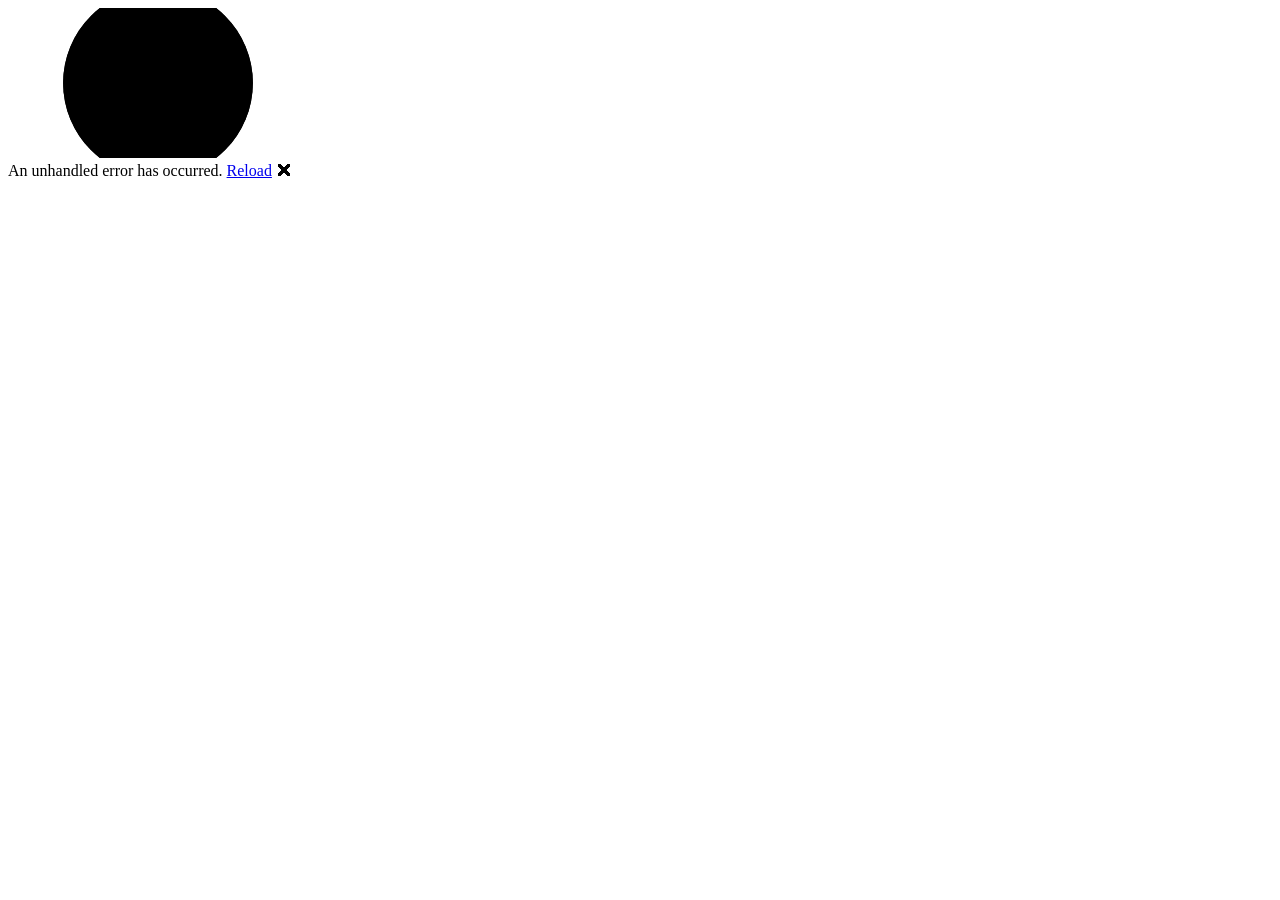
==== wwwroot/index.html @ 39085f68 "Add project files." ====
<!DOCTYPE html>
<html lang="en">

<head>
    <meta charset="utf-8" />
    <meta name="viewport" content="width=device-width, initial-scale=1.0" />

    <title>CoachManagerPwa</title>
    <base href="/" />
    <link rel="stylesheet" href="lib/bootstrap/dist/css/bootstrap.min.css" />
    <link rel="stylesheet" href="css/app.css" />
    <link rel="icon" type="image/png" href="favicon.png" />
    <link href="CoachManagerPwa.styles.css" rel="stylesheet" />
    <link href="manifest.webmanifest" rel="manifest" />
    <link rel="apple-touch-icon" sizes="512x512" href="icon-512.png" />
    <link rel="apple-touch-icon" sizes="192x192" href="icon-192.png" />
    <link href="https://fonts.googleapis.com/css?family=Roboto:300,400,500,700&display=swap" rel="stylesheet" />
    <link href="_content/MudBlazor/MudBlazor.min.css" rel="stylesheet" />
</head>

<body>
    <!-- GitHub Pages SPA redirect handler -->
    <script type="text/javascript">
        (function(l) {
            if (l.search[1] === '/') {
                var decoded = l.search.slice(1).split('&').map(function(s) {
                    return s.replace(/~and~/g, '&')
                }).join('?');
                window.history.replaceState(null, null, l.pathname.slice(0, -1) + decoded + l.hash);
            }
        }(window.location))
    </script>
    <div id="app">
        <svg class="loading-progress">
            <circle r="40%" cx="50%" cy="50%" />
            <circle r="40%" cx="50%" cy="50%" />
        </svg>
        <div class="loading-progress-text"></div>
    </div>

    <div id="blazor-error-ui">
        An unhandled error has occurred.
        <a href="." class="reload">Reload</a>
        <span class="dismiss">🗙</span>
    </div>
    <script src="_framework/blazor.webassembly#[.{fingerprint}].js"></script>
    <script src="js/app.js"></script>
    <script src="_content/MudBlazor/MudBlazor.min.js"></script>
</body>

</html>
---- wwwroot/css/app.css ----
html, body {
    font-family: 'Helvetica Neue', Helvetica, Arial, sans-serif;
}

h1:focus {
    outline: none;
}

a, .btn-link {
    color: #0071c1;
}

.btn-primary {
    color: #fff;
    background-color: #1b6ec2;
    border-color: #1861ac;
}

.btn:focus, .btn:active:focus, .btn-link.nav-link:focus, .form-control:focus, .form-check-input:focus {
  box-shadow: 0 0 0 0.1rem white, 0 0 0 0.25rem #258cfb;
}

.content {
    padding-top: 1.1rem;
}

.valid.modified:not([type=checkbox]) {
    outline: 1px solid #26b050;
}

.invalid {
    outline: 1px solid red;
}

.validation-message {
    color: red;
}

#blazor-error-ui {
    color-scheme: light only;
    background: lightyellow;
    bottom: 0;
    box-shadow: 0 -1px 2px rgba(0, 0, 0, 0.2);
    box-sizing: border-box;
    display: none;
    left: 0;
    padding: 0.6rem 1.25rem 0.7rem 1.25rem;
    position: fixed;
    width: 100%;
    z-index: 1000;
}

    #blazor-error-ui .dismiss {
        cursor: pointer;
        position: absolute;
        right: 0.75rem;
        top: 0.5rem;
    }

.blazor-error-boundary {
    background: url([data-uri]) no-repeat 1rem/1.8rem, #b32121;
    padding: 1rem 1rem 1rem 3.7rem;
    color: white;
}

    .blazor-error-boundary::after {
        content: "An error has occurred."
    }

.loading-progress {
    position: absolute;
    display: block;
    width: 8rem;
    height: 8rem;
    inset: 20vh 0 auto 0;
    margin: 0 auto 0 auto;
}

    .loading-progress circle {
        fill: none;
        stroke: #e0e0e0;
        stroke-width: 0.6rem;
        transform-origin: 50% 50%;
        transform: rotate(-90deg);
    }

        .loading-progress circle:last-child {
            stroke: #1b6ec2;
            stroke-dasharray: calc(3.141 * var(--blazor-load-percentage, 0%) * 0.8), 500%;
            transition: stroke-dasharray 0.05s ease-in-out;
        }

.loading-progress-text {
    position: absolute;
    text-align: center;
    font-weight: bold;
    inset: calc(20vh + 3.25rem) 0 auto 0.2rem;
}

    .loading-progress-text:after {
        content: var(--blazor-load-percentage-text, "Loading");
    }

code {
    color: #c02d76;
}

.form-floating > .form-control-plaintext::placeholder, .form-floating > .form-control::placeholder {
    color: var(--bs-secondary-color);
    text-align: end;
}

.form-floating > .form-control-plaintext:focus::placeholder, .form-floating > .form-control:focus::placeholder {
    text-align: start;
}
body {
    overscroll-behavior-y: none;
    user-select: none;
    -webkit-user-select: none;
    -webkit-tap-highlight-color: transparent;
    font-family: 'Roboto', sans-serif;
    background-color: #f4f6f8;
    direction: rtl; /* תמיכה מלאה בעברית ומיקום נכון */
}
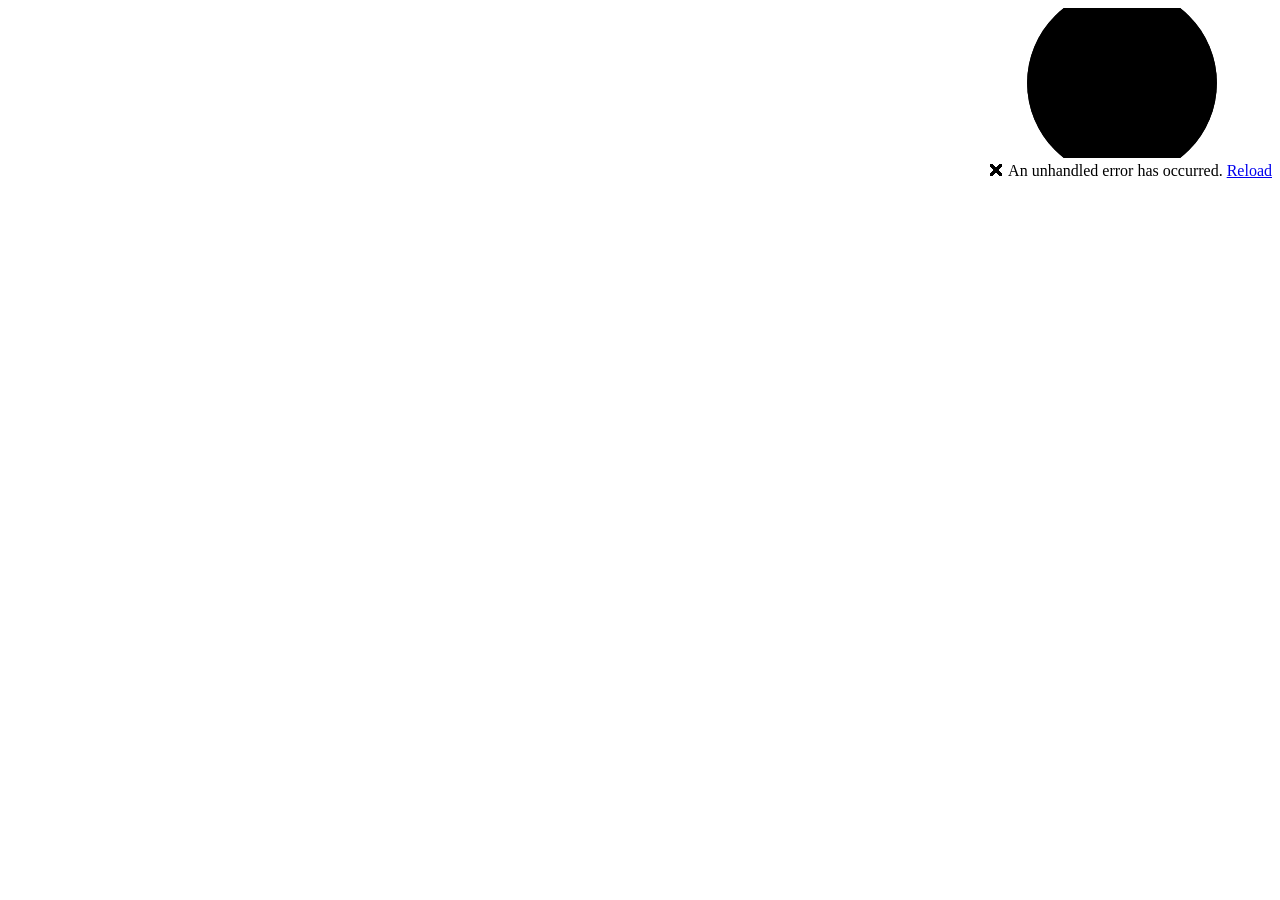
==== commit 701d8ea8: "RTL" ====
--- a/wwwroot/index.html
+++ b/wwwroot/index.html
@@ -1,5 +1,5 @@
 <!DOCTYPE html>
-<html lang="en">
+<html lang="he" dir="rtl">
 
 <head>
     <meta charset="utf-8" />
@@ -7,7 +7,6 @@
 
     <title>CoachManagerPwa</title>
     <base href="/" />
-    <link rel="stylesheet" href="lib/bootstrap/dist/css/bootstrap.min.css" />
     <link rel="stylesheet" href="css/app.css" />
     <link rel="icon" type="image/png" href="favicon.png" />
     <link href="CoachManagerPwa.styles.css" rel="stylesheet" />
